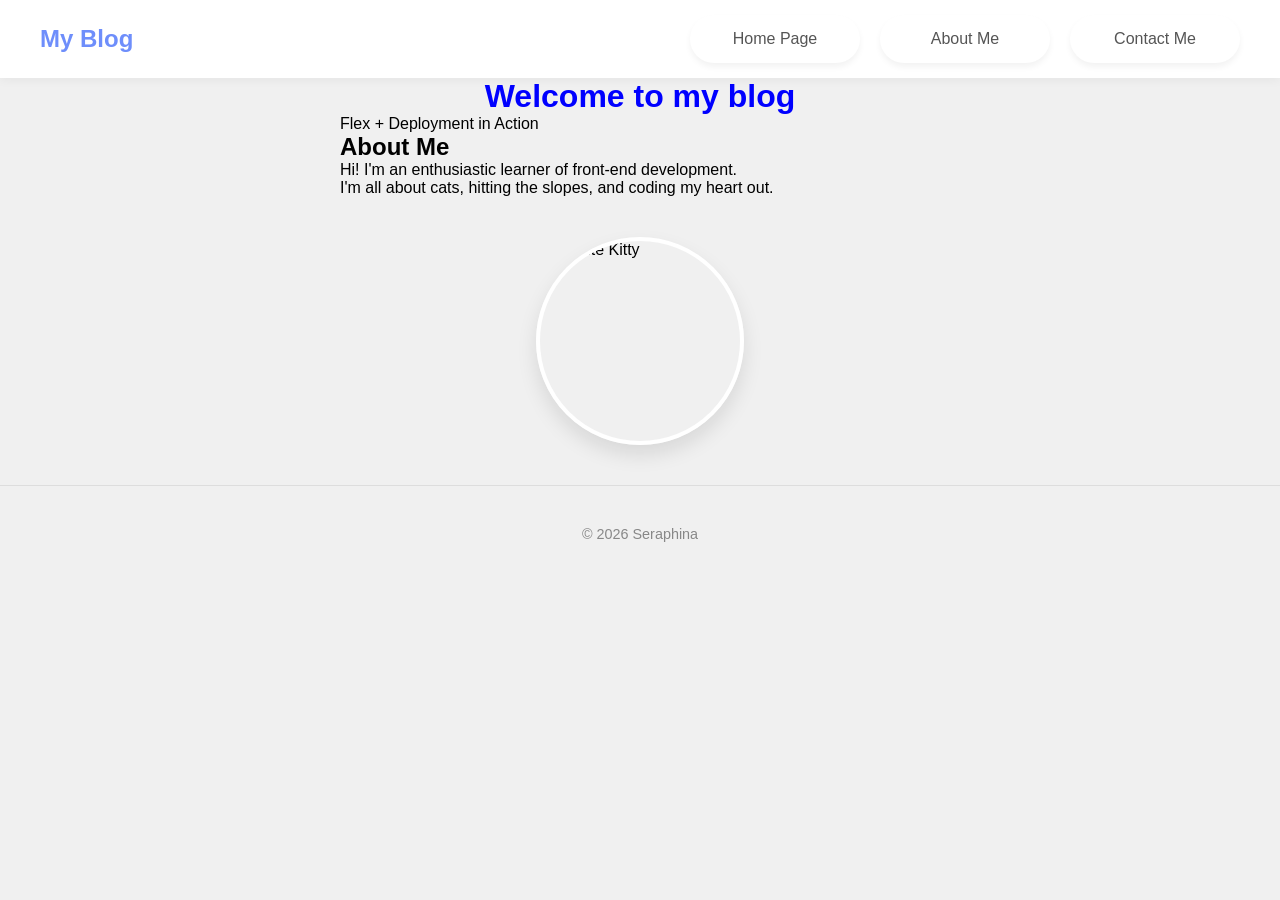
==== about.html @ 9391d673 "Add files via upload" ====
<!DOCTYPE html>
<html lang="en">
<head>
    <meta charset="UTF-8">
    <meta name="viewport" content="width=device-width, initial-scale=1.0">
    <title>About Me</title>
    <style>
        * {
            margin: 0;
            padding: 0;
        }
        h1 {
            color: blue;
            text-align: center;
        }
        .navbar {
            display: flex;
            justify-content: space-between;
            align-items: center;
            background-color: white;
            padding: 15px 40px;
            box-shadow: 0 2px 10px rgba(0, 0, 0, 0.05);
            position: sticky;
            top: 0;
            z-index: i000;
        }
        .logo {
            font-size: 1.5rem;
            font-weight: bold;
            color: #6e8efb;
            cursor: pointer;
        }
        .nav-links {
            list-style: none;
            display: flex;
            gap: 20px;
        }
        .nav-links a{
            text-decoration: none;
            color: #555;
            font-weight: 500;
            padding: 8px 16px;
            border-radius: 20px;
            transition: all 0.3s ease;
        }
        .nav-links a:hover {
            background-color: #6e8efb;
            color: white;
            transform: translateY(-2px);
        }
        h2 {
            transition: color 0.3s ease;
        }
        h2:hover {
            text-decoration: underline;
            color: darkblue;
        }
        body {
            min-height: 100vh;
            font-family: Arial, sans-serif;
            background-color: #f0f0f0;
        }
        main {
            max-width: 600px;
            margin: 0 auto;
        }
        ul, ol {
            padding: 0px;
            background-color: transparent;
            border-radius: 8px;
            box-shadow: 0 ;/*2px 5px rgba(0,0,0,0.1)*/
            list-style-position: inside;
            list-style: none;
            /*Flexbox关键属性*/
            display: flex;
            flex-wrap: wrap; /*允许换行*/
            gap: 15px; /*元素之间的间距*/
        }
        li {
            /*将其变成卡片*/
            background-color: white;
            padding: 15px 25px;
            border-radius: 50px; /*胶囊形状*/
            box-shadow: 0 4px 6px rgba(0, 0, 0, 0.05);
            font-weight: bold;
            color: #555;
            cursor: pointer;
            transition: all 0.3s ease;

            /*让每个项目有最小宽度，防止太扁*/
            min-width: 120px;
            text-align: center;
            flex: 1; /*平均分配空间*/
        }
        li:hover {
            background-color: #6e8efb;
            color: white;
            transform: translateY(-5px); /* 向上浮动5px */
            box-shadow: 0 8px 15px rgba(110, 142, 251, 0.3);
        }
       ol li {
            border-radius: 12px; /*方一点的圆角*/
            position: relative; 
            padding-left: 20px;
        } 
        ol li::before {
            content: counter(list-item);
            position: absolute;
            left: -10px;
            /*无论字体大小怎么变，圆圈永远完美垂直居中。这是前端最经典的居中写法*/
            top: 50%; /*把圆圈的顶部移到父元素高度的 50% 处*/
            transform: translateY(-50%); /*再把圆圈向上移动自身高度的 50%*/
            background: #ff9a9e;
            color: white;
            width: 20px;
            height: 20px;
            border-radius: 50%;
            font-size: 0.8rem;
            display: flex;
            align-items: center;
            justify-content: center;
        }
        ol li:hover:before {
            background-color: #ff6b6b;
        }
        img {
            display: block; /* 1. 消除底部缝隙 */
            width: 200px;
            height: 200px;
            object-fit: cover; /*保证图片不变形,保持图片比例填充容器，多余部分裁剪*/
            border-radius: 50%;
            border: 4px solid white;
            margin: 40px auto;
            box-shadow: 0 10px 20px rgba(0, 0, 0, 0.1);
            /*定义动画的速度曲线,贝塞尔曲线模拟了弹簧效果：快速弹出，稍微冲过头（超过1.15倍），然后弹回来*/
            transition: transform 0.4s cubic-bezier(0.175,0.885,0.32,1.275), border-color 0.3s; /* 3. 高级缓动动画 */
        }
        img:hover {
            transform: scale(1.15) rotate(5deg);   /* 4. 放大 15% 并且顺时针旋转 5 度 */
            border-color: #ff9a9e;
        }
        footer {
            text-align: center;
            padding: 40px;
            color: #888;
            font-size: 0.9rem;
            border-top: 1px solid #ddd;
            margin-top: 40px;
        }
    </style>
</head>
<body>
    <nav class="navbar">
        <div class="logo">My Blog</div>
        <ul class="nav-links">
            <li><a href="index.html" class="active">Home Page</a></li>
            <li><a href="about.html">About Me</a></li>
            <li><a href="contact.html">Contact Me</a></li>
        </ul>
    </nav>
    <header>
        <h1>Welcome to my blog</h1>
    </header>
    <main>
        <p>Flex + Deployment in Action</p>
        <h2>About Me</h2>
        <p>Hi! I'm an enthusiastic learner of front-end development.</p>
        <p>I'm all about cats, hitting the slopes, and coding my heart out.</p>
        <img src="https://tse2-mm.cn.bing.net/th/id/OIP-C.SmucIPF74XGCG8n6q5ZWnQAAAA?w=322&h=175&c=7&r=0&o=7&pid=1.7&rm=3" alt="A Cute Kitty">
    </main>
    <footer>&copy; 2026 Seraphina</footer>
</body>
</html>
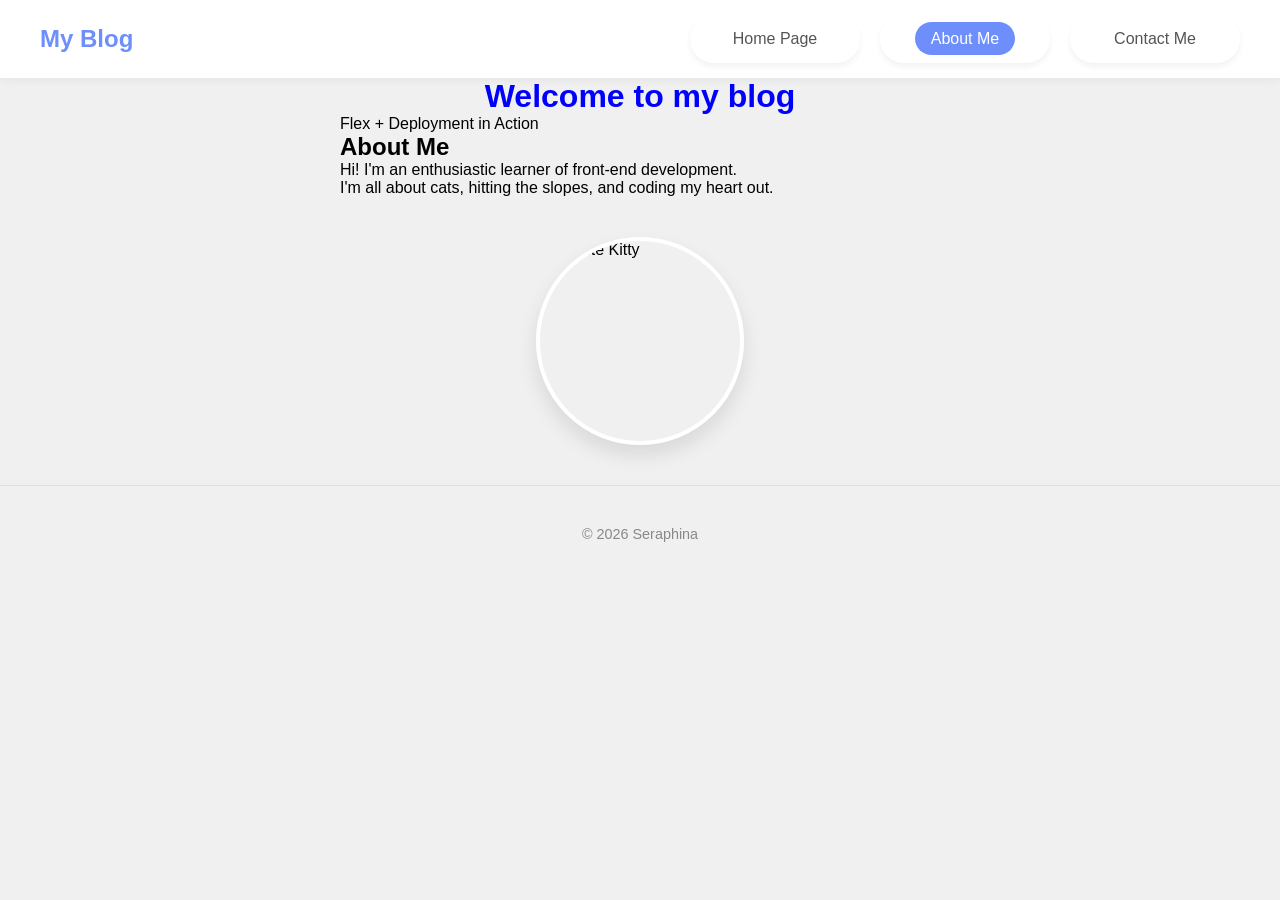
==== commit c2894e48: "Add files via upload" ====
--- a/about.html
+++ b/about.html
@@ -4,157 +4,14 @@
     <meta charset="UTF-8">
     <meta name="viewport" content="width=device-width, initial-scale=1.0">
     <title>About Me</title>
-    <style>
-        * {
-            margin: 0;
-            padding: 0;
-        }
-        h1 {
-            color: blue;
-            text-align: center;
-        }
-        .navbar {
-            display: flex;
-            justify-content: space-between;
-            align-items: center;
-            background-color: white;
-            padding: 15px 40px;
-            box-shadow: 0 2px 10px rgba(0, 0, 0, 0.05);
-            position: sticky;
-            top: 0;
-            z-index: i000;
-        }
-        .logo {
-            font-size: 1.5rem;
-            font-weight: bold;
-            color: #6e8efb;
-            cursor: pointer;
-        }
-        .nav-links {
-            list-style: none;
-            display: flex;
-            gap: 20px;
-        }
-        .nav-links a{
-            text-decoration: none;
-            color: #555;
-            font-weight: 500;
-            padding: 8px 16px;
-            border-radius: 20px;
-            transition: all 0.3s ease;
-        }
-        .nav-links a:hover {
-            background-color: #6e8efb;
-            color: white;
-            transform: translateY(-2px);
-        }
-        h2 {
-            transition: color 0.3s ease;
-        }
-        h2:hover {
-            text-decoration: underline;
-            color: darkblue;
-        }
-        body {
-            min-height: 100vh;
-            font-family: Arial, sans-serif;
-            background-color: #f0f0f0;
-        }
-        main {
-            max-width: 600px;
-            margin: 0 auto;
-        }
-        ul, ol {
-            padding: 0px;
-            background-color: transparent;
-            border-radius: 8px;
-            box-shadow: 0 ;/*2px 5px rgba(0,0,0,0.1)*/
-            list-style-position: inside;
-            list-style: none;
-            /*Flexbox关键属性*/
-            display: flex;
-            flex-wrap: wrap; /*允许换行*/
-            gap: 15px; /*元素之间的间距*/
-        }
-        li {
-            /*将其变成卡片*/
-            background-color: white;
-            padding: 15px 25px;
-            border-radius: 50px; /*胶囊形状*/
-            box-shadow: 0 4px 6px rgba(0, 0, 0, 0.05);
-            font-weight: bold;
-            color: #555;
-            cursor: pointer;
-            transition: all 0.3s ease;
-
-            /*让每个项目有最小宽度，防止太扁*/
-            min-width: 120px;
-            text-align: center;
-            flex: 1; /*平均分配空间*/
-        }
-        li:hover {
-            background-color: #6e8efb;
-            color: white;
-            transform: translateY(-5px); /* 向上浮动5px */
-            box-shadow: 0 8px 15px rgba(110, 142, 251, 0.3);
-        }
-       ol li {
-            border-radius: 12px; /*方一点的圆角*/
-            position: relative; 
-            padding-left: 20px;
-        } 
-        ol li::before {
-            content: counter(list-item);
-            position: absolute;
-            left: -10px;
-            /*无论字体大小怎么变，圆圈永远完美垂直居中。这是前端最经典的居中写法*/
-            top: 50%; /*把圆圈的顶部移到父元素高度的 50% 处*/
-            transform: translateY(-50%); /*再把圆圈向上移动自身高度的 50%*/
-            background: #ff9a9e;
-            color: white;
-            width: 20px;
-            height: 20px;
-            border-radius: 50%;
-            font-size: 0.8rem;
-            display: flex;
-            align-items: center;
-            justify-content: center;
-        }
-        ol li:hover:before {
-            background-color: #ff6b6b;
-        }
-        img {
-            display: block; /* 1. 消除底部缝隙 */
-            width: 200px;
-            height: 200px;
-            object-fit: cover; /*保证图片不变形,保持图片比例填充容器，多余部分裁剪*/
-            border-radius: 50%;
-            border: 4px solid white;
-            margin: 40px auto;
-            box-shadow: 0 10px 20px rgba(0, 0, 0, 0.1);
-            /*定义动画的速度曲线,贝塞尔曲线模拟了弹簧效果：快速弹出，稍微冲过头（超过1.15倍），然后弹回来*/
-            transition: transform 0.4s cubic-bezier(0.175,0.885,0.32,1.275), border-color 0.3s; /* 3. 高级缓动动画 */
-        }
-        img:hover {
-            transform: scale(1.15) rotate(5deg);   /* 4. 放大 15% 并且顺时针旋转 5 度 */
-            border-color: #ff9a9e;
-        }
-        footer {
-            text-align: center;
-            padding: 40px;
-            color: #888;
-            font-size: 0.9rem;
-            border-top: 1px solid #ddd;
-            margin-top: 40px;
-        }
-    </style>
+    <link rel="stylesheet" href="./css.css">
 </head>
 <body>
     <nav class="navbar">
         <div class="logo">My Blog</div>
         <ul class="nav-links">
-            <li><a href="index.html" class="active">Home Page</a></li>
-            <li><a href="about.html">About Me</a></li>
+            <li><a href="index.html">Home Page</a></li>
+            <li><a href="about.html" class="active">About Me</a></li>
             <li><a href="contact.html">Contact Me</a></li>
         </ul>
     </nav>
--- a/css.css
+++ b/css.css
@@ -0,0 +1,223 @@
+* {
+    margin: 0;
+    padding: 0;
+}
+h1 {
+    color: blue;
+    text-align: center;
+}
+.navbar {
+    display: flex;
+    justify-content: space-between;
+    align-items: center;
+    background-color: white;
+    padding: 15px 40px;
+    box-shadow: 0 2px 10px rgba(0, 0, 0, 0.05);
+    position: sticky;
+    top: 0;
+    z-index: i000;
+}
+.logo {
+    font-size: 1.5rem;
+    font-weight: bold;
+    color: #6e8efb;
+    cursor: pointer;
+}
+.nav-links {
+    list-style: none;
+    display: flex;
+    gap: 20px;
+}
+.nav-links a{
+    text-decoration: none;
+    color: #555;
+    font-weight: 500;
+    padding: 8px 16px;
+    border-radius: 20px;
+    transition: all 0.3s ease;
+}
+.nav-links a:hover,
+.nav-links a.active {
+    background-color: #6e8efb;
+    color: white;
+    transform: translateY(-2px);
+}
+h2 {
+    transition: color 0.3s ease;
+}
+h2:hover {
+    text-decoration: underline;
+    color: darkblue;
+}
+body {
+    min-height: 100vh;
+    font-family: Arial, sans-serif;
+    background-color: #f0f0f0;
+}
+main {
+    max-width: 600px;
+    margin: 0 auto;
+}
+ul, ol {
+    padding: 0px;
+    background-color: transparent;
+    border-radius: 8px;
+    box-shadow: 0 ;/*2px 5px rgba(0,0,0,0.1)*/
+    list-style-position: inside;
+    list-style: none;
+    /*Flexbox关键属性*/
+    display: flex;
+    flex-wrap: wrap; /*允许换行*/
+    gap: 15px; /*元素之间的间距*/
+}
+li {
+    /*将其变成卡片*/
+    background-color: white;
+    padding: 15px 25px;
+    border-radius: 50px; /*胶囊形状*/
+    box-shadow: 0 4px 6px rgba(0, 0, 0, 0.05);
+    font-weight: bold;
+    color: #555;
+    cursor: pointer;
+    transition: all 0.3s ease;
+
+    /*让每个项目有最小宽度，防止太扁*/
+    min-width: 120px;
+    text-align: center;
+    flex: 1; /*平均分配空间*/
+}
+li:hover {
+    background-color: #6e8efb;
+    color: white;
+    transform: translateY(-5px); /* 向上浮动5px */
+    box-shadow: 0 8px 15px rgba(110, 142, 251, 0.3);
+}
+ol li {
+    border-radius: 12px; /*方一点的圆角*/
+    position: relative; 
+    padding-left: 20px;
+} 
+ol li::before {
+    content: counter(list-item);
+    position: absolute;
+    left: -10px;
+    /*无论字体大小怎么变，圆圈永远完美垂直居中。这是前端最经典的居中写法*/
+    top: 50%; /*把圆圈的顶部移到父元素高度的 50% 处*/
+    transform: translateY(-50%); /*再把圆圈向上移动自身高度的 50%*/
+    background: #ff9a9e;
+    color: white;
+    width: 20px;
+    height: 20px;
+    border-radius: 50%;
+    font-size: 0.8rem;
+    display: flex;
+    align-items: center;
+    justify-content: center;
+}
+ol li:hover:before {
+    background-color: #ff6b6b;
+}
+img {
+    display: block; /* 1. 消除底部缝隙 */
+    width: 200px;
+    height: 200px;
+    object-fit: cover; /*保证图片不变形,保持图片比例填充容器，多余部分裁剪*/
+    border-radius: 50%;
+    border: 4px solid white;
+    margin: 40px auto;
+    box-shadow: 0 10px 20px rgba(0, 0, 0, 0.1);
+    /*定义动画的速度曲线,贝塞尔曲线模拟了弹簧效果：快速弹出，稍微冲过头（超过1.15倍），然后弹回来*/
+    transition: transform 0.4s cubic-bezier(0.175,0.885,0.32,1.275), border-color 0.3s; /* 3. 高级缓动动画 */
+}
+img:hover {
+    transform: scale(1.15) rotate(5deg);   /* 4. 放大 15% 并且顺时针旋转 5 度 */
+    border-color: #ff9a9e;
+}
+footer {
+    text-align: center;
+    padding: 40px;
+    color: #888;
+    font-size: 0.9rem;
+    border-top: 1px solid #ddd;
+    margin-top: 40px;
+}
+/* =========================================
+   📱 阶段 A：响应式设计 (Media Query)
+   当屏幕宽度小于 768px (平板和手机) 时生效
+   ========================================= */
+   @media (max-width: 768px) {
+
+    /* 1. 导航栏大改造：从“横排”变“竖排” */
+    .navbar {
+        flex-direction: column; /* 关键！主轴改为垂直方向 */
+        padding: 15px;          /* 减小内边距，节省手机空间 */
+        position: relative;     /* 手机上通常不需要 sticky，或者保持 sticky 但调整逻辑 */
+    }
+
+    .logo {
+        margin-bottom: 15px;    /* Logo 和菜单之间增加间距 */
+        font-size: 1.3rem;      /* 稍微调小字体 */
+        text-align: center;     /* Logo 居中 */
+    }
+
+    .nav-links {
+        width: 100%;            /* 菜单占满整行 */
+        flex-direction: column; /* 菜单项也改为垂直排列 */
+        align-items: center;    /* 菜单项水平居中 */
+        gap: 10px;              /* 减小按钮之间的间距 */
+    }
+
+    .nav-links a {
+        width: 80%;             /* 按钮变宽，方便手指点击 (肥手指原则) */
+        text-align: center;     /* 文字居中 */
+        padding: 12px 0;        /* 增加上下高度，更容易点 */
+    }
+
+    /* 2. 内容区域调整 */
+    main {
+        padding: 0 15px;        /* 减小左右边距，让内容更靠边 */
+    }
+
+    h1 {
+        font-size: 1.8rem;      /* 标题缩小，防止换行太难看 */
+    }
+
+    h2 {
+        font-size: 1.4rem;
+    }
+
+    /* 3. 列表卡片调整：从“横向胶囊”变“纵向长条” */
+    ul, ol {
+        flex-direction: column; /* 强制垂直排列 */
+        gap: 10px;
+    }
+
+    li {
+        width: 100%;            /* 占满整行 */
+        min-width: auto;        /* 取消最小宽度限制 */
+        border-radius: 12px;    /* 圆角稍微方一点，更像卡片 */
+        text-align: left;       /* 文字左对齐，阅读更自然 */
+        padding: 15px;          /* 增加内边距 */
+    }
+
+    /* 针对有序列表的自定义序号位置微调 */
+    ol li {
+        padding-left: 35px;     /* 给粉色圆圈腾出更多空间 */
+    }
+    ol li::before {
+        left: 5px;              /* 调整圆圈位置 */
+    }
+
+    /* 4. 图片调整 */
+    img {
+        width: 150px;           /* 手机上图小一点，省流量且美观 */
+        height: 150px;
+        margin: 20px auto;
+    }
+
+    /* 5. 页脚调整 */
+    footer {
+        padding: 20px;
+        font-size: 0.8rem;
+    }
+}
